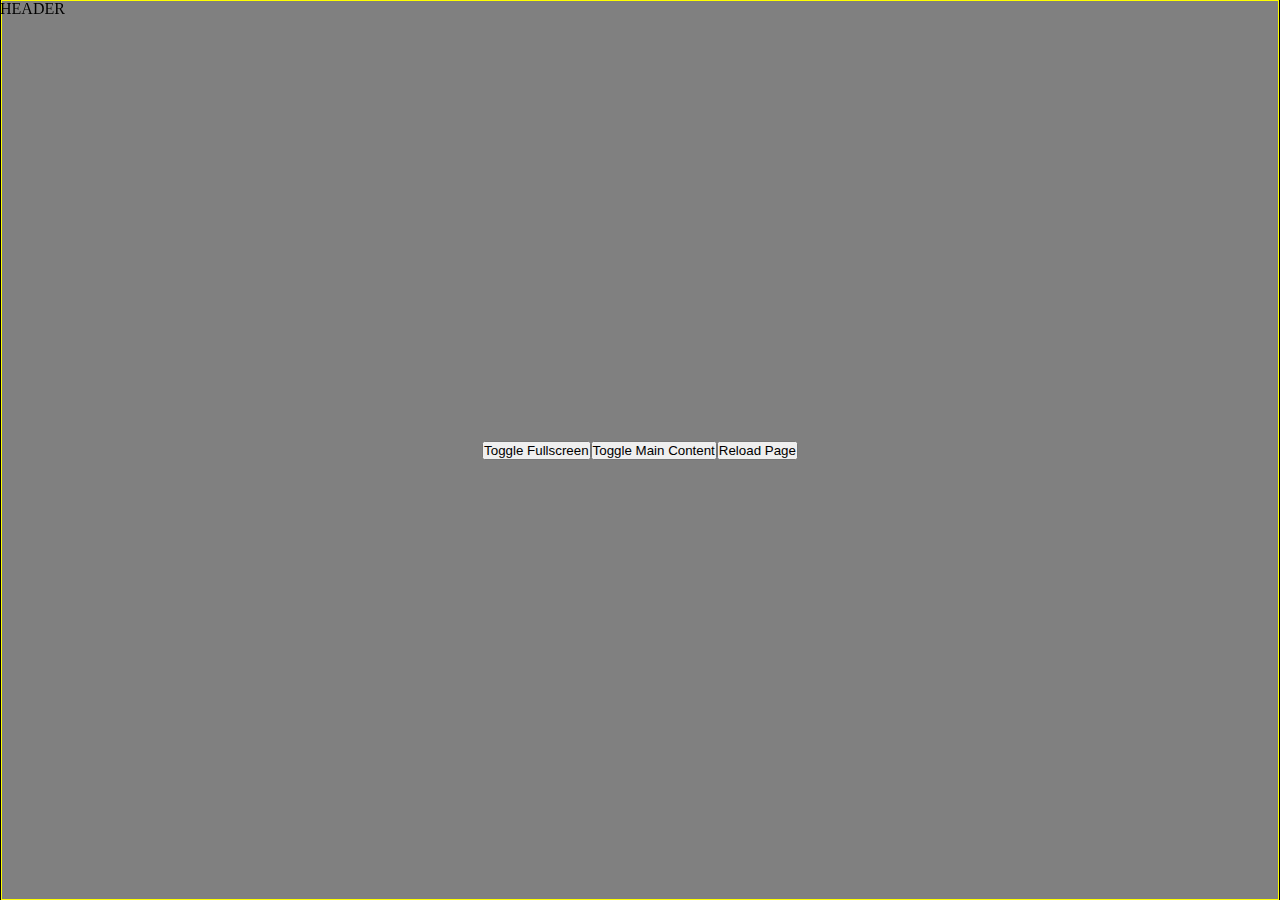
==== pwa.html @ 3abfd1c9 "styling" ====
<!DOCTYPE html>
<html lang="en" style="background: green;">
<head>
    <meta charset="UTF-8">
    <meta name="viewport" content="width=device-width, initial-scale=1.0">
    <link rel="manifest" href="manifest.webmanifest">

    <meta name="viewport" content="width=device-width, initial-scale=1.0, maximum-scale=1.0, user-scalable=no, viewport-fit=cover, interactive-widget=resizes-content" />
    <meta name="apple-mobile-web-app-capable" content="yes">
    <meta name="apple-mobile-web-app-status-bar-style" content="black-translucent"/>

    <title>Document</title>

    <style>

        :root {
            --safe-area-inset-top: env(safe-area-inset-top);
            --safe-area-inset-right: env(safe-area-inset-right);
            --safe-area-inset-bottom: env(safe-area-inset-bottom);
            --safe-area-inset-left: env(safe-area-inset-left);
        }

        .fullscreen {
            --safe-area-inset-top: 0px;
            --safe-area-inset-right: 0px;
            --safe-area-inset-bottom: 0px;
            --safe-area-inset-left: 0px;
        }

        .main{
            padding: var(--safe-area-inset-top) var(--safe-area-inset-right) var(--safe-area-inset-bottom) var(--safe-area-inset-left);
            height: 100dvh;
            width: 100dvw;            
            display: flex;
            border: 1px black solid;
            background: purple; 
            align-items: center; 
            justify-content: center
        }

        .main-content{
            height: calc( 100dvh - var(--safe-area-inset-top) -  var(--safe-area-inset-bottom));
            width: calc( 100dvw - var(--safe-area-inset-right) -  var(--safe-area-inset-left));
            background: gray;
            border: 1px yellow solid;
            display: flex; 
            align-items: center; 
            justify-content: center
        }

        .fixed-header{
            position: fixed;
            top: var(--safe-area-inset-top);
            left: var(--safe-area-inset-left); 
            right: var(--safe-area-inset-right);
        }


        * {
            padding: 0;
            margin: 0;
            box-sizing: border-box;
            overscroll-behavior: none !important;
        }        
    </style>   
</head>
<body class="main">
    <div class="fixed-header">HEADER</div>
    <div id="main-content" class="main-content">
        <button onclick="document.querySelector('body').classList.toggle('fullscreen')">Toggle Fullscreen</button>
        <button onclick="document.querySelector('#main-content').classList.toggle('main-content')">Toggle Main Content</button>
        <button onclick="location.reload();">Reload Page</button>
    </div>    
</body>
</html>
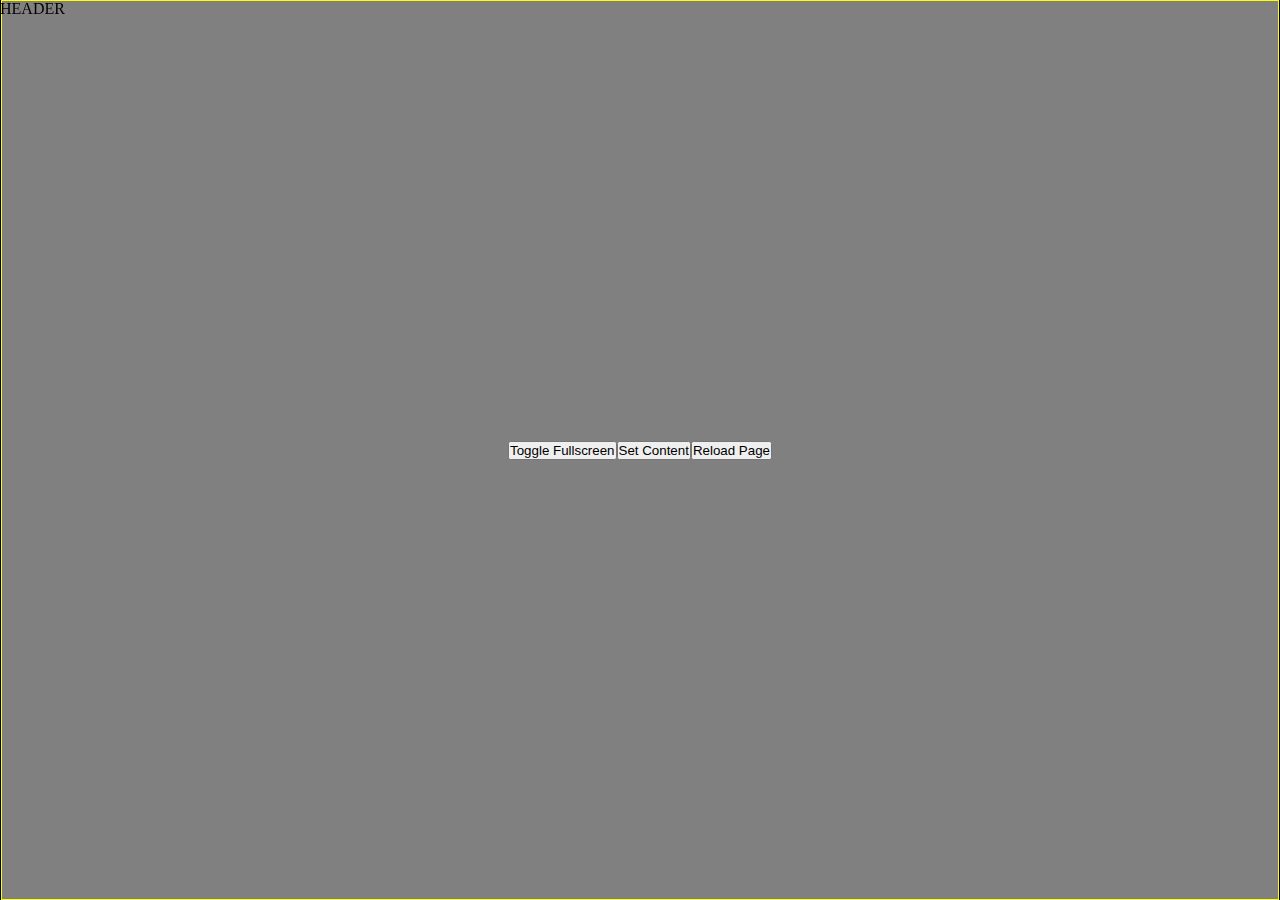
==== commit 299cbb1b: "styling" ====
--- a/pwa.html
+++ b/pwa.html
@@ -12,9 +12,8 @@
     <title>Document</title>
 
     <style>
-
         :root {
-            --safe-area-inset-top: env(safe-area-inset-top);
+            --safe-area-inset-top: env(safe-area-inset-top);            
             --safe-area-inset-right: env(safe-area-inset-right);
             --safe-area-inset-bottom: env(safe-area-inset-bottom);
             --safe-area-inset-left: env(safe-area-inset-left);
@@ -28,9 +27,9 @@
         }
 
         .main{
-            padding: var(--safe-area-inset-top) var(--safe-area-inset-right) var(--safe-area-inset-bottom) var(--safe-area-inset-left);
-            height: 100dvh;
-            width: 100dvw;            
+            margin: var(--safe-area-inset-top) var(--safe-area-inset-right) var(--safe-area-inset-bottom) var(--safe-area-inset-left);
+            height: calc( 100dvh - var(--safe-area-inset-top) -  var(--safe-area-inset-bottom));
+            width: calc( 100dvw - var(--safe-area-inset-right) -  var(--safe-area-inset-left));
             display: flex;
             border: 1px black solid;
             background: purple; 
@@ -61,14 +60,22 @@
             margin: 0;
             box-sizing: border-box;
             overscroll-behavior: none !important;
-        }        
+        }   
+        
+        
+        
     </style>   
+    <script>
+        function setMainScreenSize(){
+            document.querySelector("#main-content").style.height = document.querySelector(".main").getBoundingClientRect().height + "px";
+        }
+    </script>
 </head>
 <body class="main">
     <div class="fixed-header">HEADER</div>
     <div id="main-content" class="main-content">
         <button onclick="document.querySelector('body').classList.toggle('fullscreen')">Toggle Fullscreen</button>
-        <button onclick="document.querySelector('#main-content').classList.toggle('main-content')">Toggle Main Content</button>
+        <button onclick="setMainScreenSize()">Set Content</button>
         <button onclick="location.reload();">Reload Page</button>
     </div>    
 </body>
